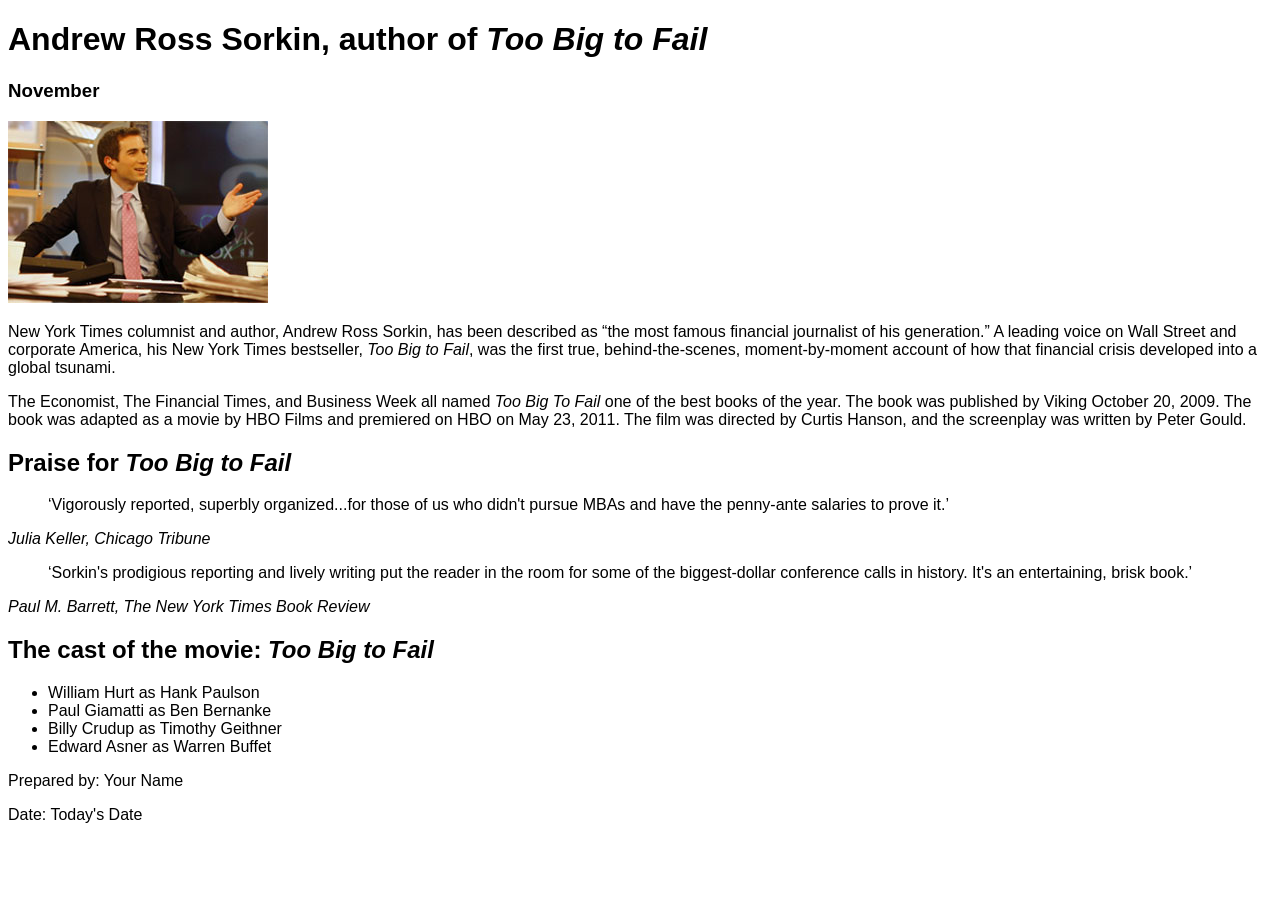
==== ch05/index.html @ 5dd74a44 "Add files via upload" ====
<!DOCTYPE html>
<html lang="en">

<head>
	<meta charset="utf-8">
	<meta name="viewport" content="width=device-width, initial-scale=1.0">
	<title>San Joaquin Valley Town Hall</title>
	<link rel="shortcut icon" href="images/favicon.ico">
	<link rel="stylesheet" href="styles/main.css">
</head>
<body>
	<main>
		<h1>Andrew Ross Sorkin, author of <em>Too Big to Fail</em></h1>
		<h3>November</h3>
		<img src="images/sorkin_desk260.jpg" alt="Andrew Ross Sorkin" width="260">
		<p>New York Times columnist and author, Andrew Ross Sorkin, has been described as <q>the most famous financial journalist of his generation.</q> A leading voice on Wall Street and corporate America, his New York Times bestseller, <em>Too Big to Fail</em>, was the first true, behind-the-scenes, moment-by-moment account of how that financial crisis developed into a global tsunami.</p>
		<p>The Economist, The Financial Times, and Business Week all named <em>Too Big To Fail</em> one of the best books of the year. The book was published by Viking October 20, 2009. The book was adapted as a movie by HBO Films and premiered on HBO on May 23, 2011. The film was directed by Curtis Hanson, and the screenplay was written by Peter Gould.</p>
		
		<h2>Praise for <em>Too Big to Fail</em></h2>
		<blockquote>&lsquo;Vigorously reported, superbly organized...for those of us who didn't pursue MBAs and have the penny-ante salaries to prove it.&rsquo;</blockquote>
		<p><cite>Julia Keller, Chicago Tribune</cite></p>
		<blockquote>&lsquo;Sorkin's prodigious reporting and lively writing put the reader in the room for some of the biggest-dollar conference calls in history. It's an entertaining, brisk book.&rsquo;</blockquote>
		<p><cite>Paul M. Barrett, The New York Times Book Review</cite></p>
		
		<h2>The cast of the movie: <em>Too Big to Fail</em></h2>
		<ul>
			<li>William Hurt as Hank Paulson</li>
			<li>Paul Giamatti as Ben Bernanke</li>
			<li>Billy Crudup as Timothy Geithner</li>
			<li>Edward Asner as Warren Buffet</li>
		</ul>
	</main>
	<footer>
		<p>Prepared by: Your Name</p>
		<p>Date: Today's Date</p>
	</footer>
</body>
</html>
---- ch05/styles/main.css ----
body {
	font-family: Arial, Helvetica, sans-serif;
    font-size: 100%;
}
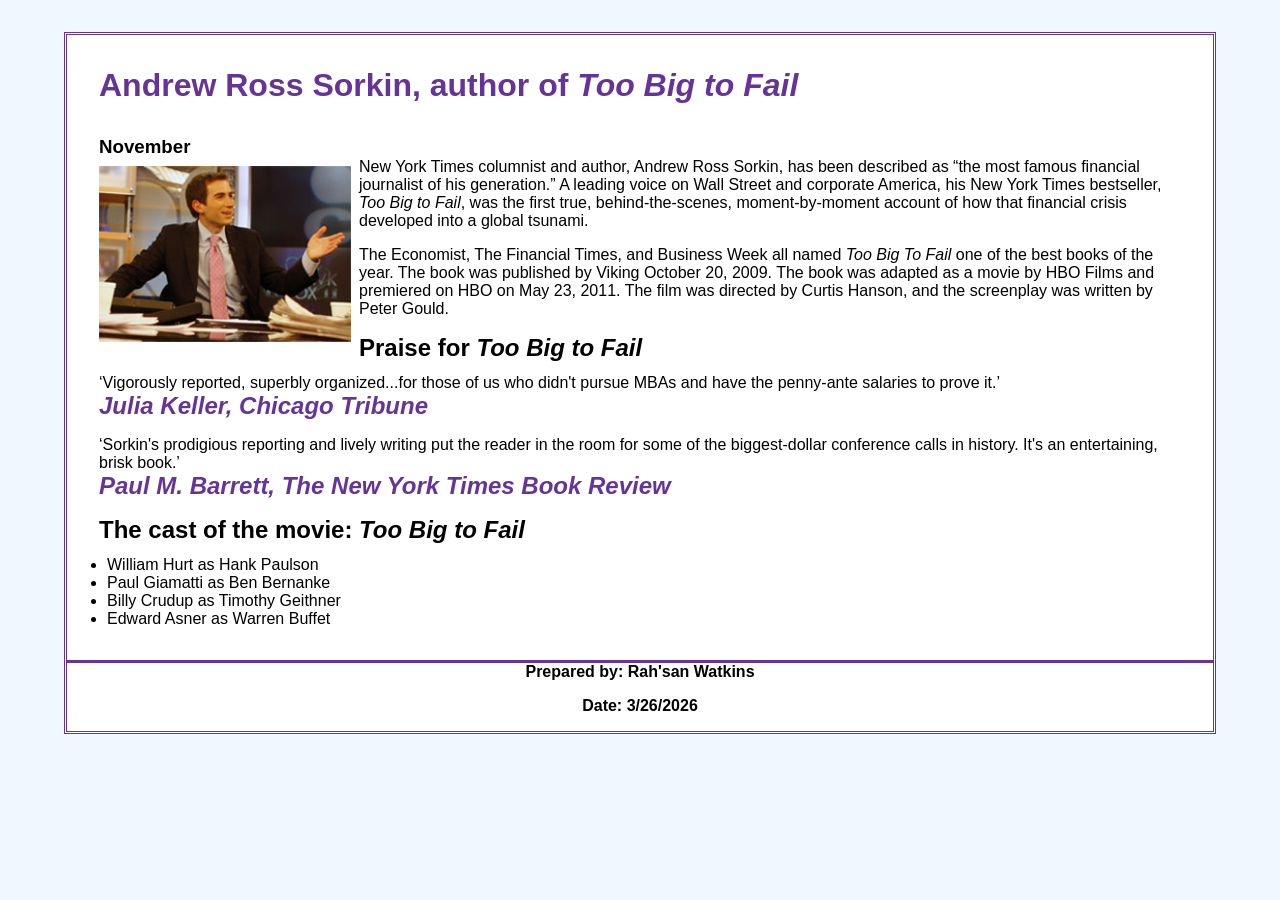
==== commit 70ce9364: "Update index.html" ====
--- a/ch05/index.html
+++ b/ch05/index.html
@@ -31,8 +31,8 @@
 		</ul>
 	</main>
 	<footer>
-		<p>Prepared by: Your Name</p>
-		<p>Date: Today's Date</p>
+		<p>Prepared by: Rah'san Watkins</p>
+		<p>Date: 3/26/2026 </p>
 	</footer>
 </body>
-</html>+</html>
--- a/ch05/styles/main.css
+++ b/ch05/styles/main.css
@@ -1,4 +1,84 @@
+html{
+    background-color:aliceblue;
+}
+
+*{
+    margin: 0;
+    padding: 0;
+    box-sizing: border-box;
+}
+
 body {
 	font-family: Arial, Helvetica, sans-serif;
     font-size: 100%;
+    width: 90%;
+    margin:2em auto;
+    
+    border-style:double;
+    border-width: 3px;
+    border-color:rebeccapurple;
+    background-color: white;
+	
 }
+main{
+padding-right: 2em;
+padding-left:2em;
+}
+
+h1{
+    color:rebeccapurple;
+    size:150%;
+   padding-top:1em;
+   padding-bottom:1em
+
+}
+h2{
+    size:125%;
+    padding-bottom:.5em;
+    
+}
+h3{
+    size:115%;
+    
+}
+
+p{
+    
+    padding-bottom:1em;
+}
+
+img{
+    float:left;
+  	padding-top: .5em;
+    padding-bottom:.5em;
+    padding-right: .5em;
+}
+
+
+
+ul{
+    padding-bottom: 2em;
+    padding-left: .5em;
+}
+
+
+
+footer{
+    text-align:center;
+	font-weight: bold;
+    border-top: solid;
+    border-color:rebeccapurple;
+}
+
+cite{
+		.no-italics{
+		font-syle:normal;
+		}
+	
+        font-weight:bold;
+        font-size:150%;
+        color:rebeccapurple;     
+}
+
+
+
